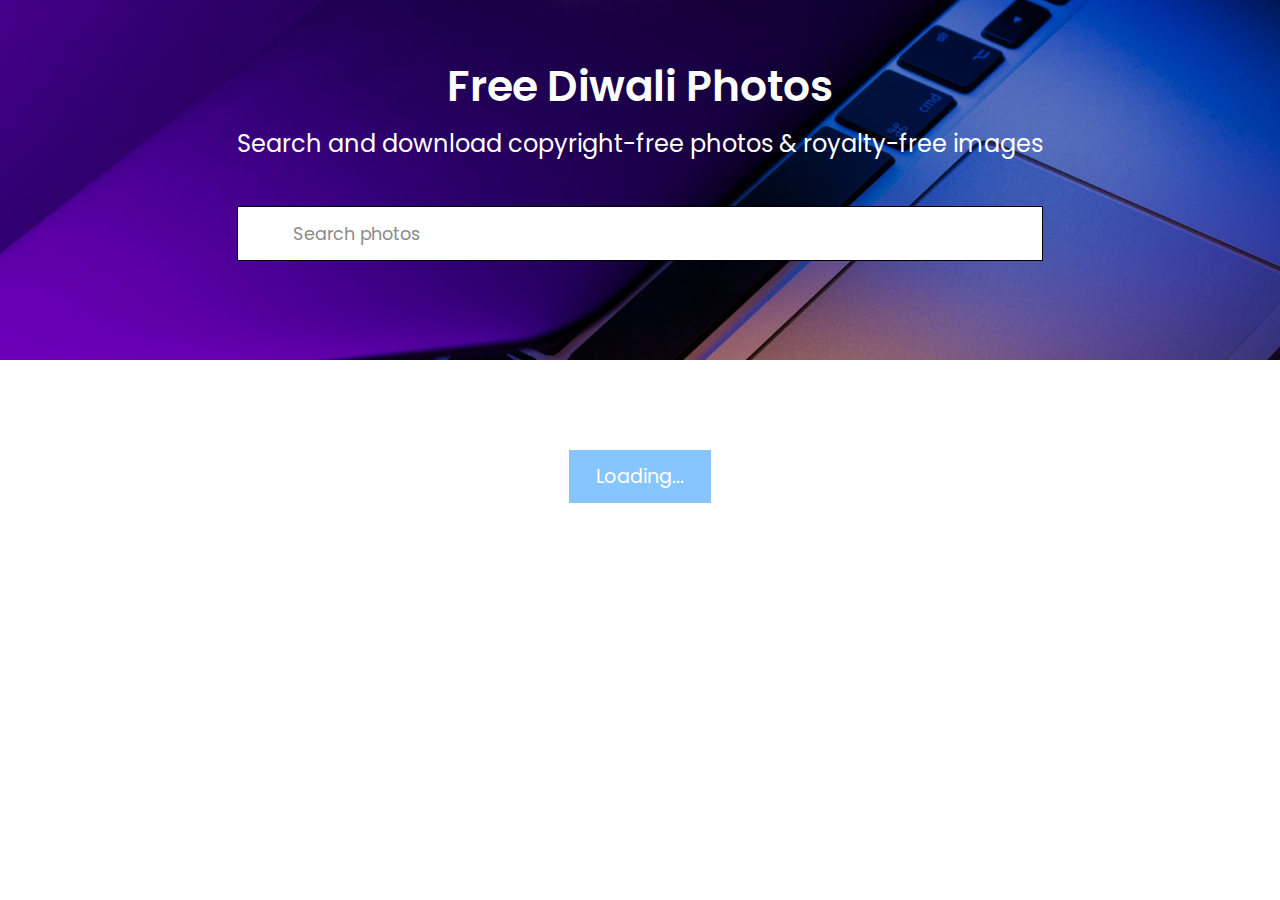
==== index.html @ 5f717f6e "Update and rename images.html to index.html" ====
<!DOCTYPE html>
<html lang="en" dir="ltr">
  <head>
    <meta charset="utf-8">
    <title>Diwali Images: Diwali Stock Photos, Royalty Free Stock Images & Copyright Free Pictures</title>
    <link rel="icon" type="image/x-icon" href="https://www.famral.com/favicon.png" />
    <link rel="stylesheet" href="images-style.css">
    <meta name="viewport" content="width=device-width, initial-scale=1.0">
    <link rel="stylesheet" href="https://unicons.iconscout.com/release/v4.0.0/css/line.css">
    <script src="images-script.js" defer></script>


  </head>
  <body>
    <div class="lightbox">
      <div class="wrapper">
        <header>
          <div class="photographer">
            <i class="uil uil-camera"></i>
            <span></span>
          </div>
          <div class="buttons">
            <i class="uil uil-import"></i>
            <i class="close-icon uil uil-times"></i>
          </div>
        </header>
        <div class="preview-img">
          <div class="img"><img src="" alt="preview-img"></div>
        </div>
      </div>
    </div>
    <section class="search">
      <img src="./images-search.jpg" alt="search-img">
      <div class="content">
        <h1>Free Diwali Photos</h1>
        <p>Search and download copyright-free photos & royalty-free images</p>
        <div class="search-box">
          <i class="uil uil-search"></i>
          <input type="text" placeholder="Search photos">
        </div>
      </div>
    </section>
    <section class="gallery">
      <ul class="images"></ul>
      <button class="load-more">Load More</button>
    </section>
  </body>
</html>
---- images-style.css ----
/* Import Google font - Poppins */
@import url('https://fonts.googleapis.com/css2?family=Poppins:wght@400;500;600&display=swap');
* {
  margin: 0;
  padding: 0;
  box-sizing: border-box;
  font-family: "Poppins", sans-serif;
}
.search {
  height: 40vh;
  display: flex;
  position: relative;
  align-items: center;
  justify-content: center;
}
.search::before, .search img, .lightbox {
  left: 0;
  top: 0;
  width: 100%;
  height: 100%;
  position: absolute;
}
.search::before {
  content: "";
  z-index: 1;
  background: rgba(0,0,0,0.25);
}
.search img {
  object-fit: cover;
}
.search .content {
  z-index: 2;
  color: #fff;
  padding: 0 13px;
  text-align: center;
  position: relative;
}
.search h1 {
  font-size: 2.65rem;
  font-weight: 600;
}
.search p {
  margin-top: 8px;
  font-size: 1.5rem;
}
.search .search-box {
  height: 55px;
  margin: 45px 0;
  position: relative;
}
.search-box i {
  position: absolute;
  left: 20px;
  top: 50%;
  cursor: default;
  color: #8D8D8D;
  font-size: 1.4rem;
  transform: translateY(-50%);
}
.search-box input {
  width: 100%;
  height: 100%;
  outline: none;
  border: 1px solid rgb(0, 0, 0);
  font-size: 1.1rem;
  padding-left: 55px;
  background: #ffffff;
  border-radius: 0px;
}
.search-box input::placeholder {
  color: #8b8b8b;
}
.search-box input:focus::placeholder {
  color: #bfbfbf;
}
.gallery {
  display: flex;
  flex-direction: column;
  align-items: center;
}
.gallery .images {
  gap: 15px;
  max-width: 95%;
  margin-top: 40px;
  columns: 5 340px;
  list-style: none;
}
.gallery .images .card {
  display: flex;
  cursor: pointer;
  overflow: hidden;
  position: relative;
  margin-bottom: 14px;
  border-radius: 0px;
}
.gallery .images img {
  width: 100%;
  z-index: 2;
  position: relative;
}
.images .details {
  position: absolute;
  z-index: 4;
  width: 100%;
  bottom: -100px;
  display: flex;
  align-items: center;
  padding: 15px 20px;
  justify-content: space-between;
  transition: bottom 0.1s ease;
  background: linear-gradient(to top, rgba(0, 0, 0, 0.7), transparent);
}
.images li:hover .details {
  bottom: 0;
}
.photographer {
  color: #fff;
  display: flex;
  align-items: center;
}
.photographer i {
  font-size: 1.4rem;
  margin-right: 10px;
}
.photographer span {
  font-size: 1.05rem;
}
button, i {
  outline: none;
  border: none;
  cursor: pointer;
  border-radius: 0px;
  transition: 0.2s ease;
}
.details button {
  background: #fff;
  font-size: 1.1rem;
  padding: 3px 8px;
}
.details .download-btn:hover {
  background: #f2f2f2;
}
.gallery .load-more {
  color: #fff;
  background: #389fff;
  margin: 50px 0;
  font-size: 1.2rem;
  padding: 12px 27px;
}
.gallery .load-more.disabled {
  opacity: 0.6;
  pointer-events: none;
}
.gallery .load-more:hover {
  background: #1377fa;
}

.lightbox {
  z-index: 5;
  position: fixed;
  visibility: hidden;
  background: rgba(0,0,0,0.65);
}
.lightbox.show {
  visibility: visible;
}
.lightbox .wrapper {
  position: fixed;
  left: 50%;
  top: 50%;
  width: 100%;
  padding: 20px;
  max-width: 850px;
  background: #fff;
  border-radius: 0px;
  opacity: 0;
  pointer-events: none;
  transform: translate(-50%, -50%) scale(0.9);
  transition: transform 0.1s ease;
}
.lightbox.show .wrapper {
  opacity: 1;
  pointer-events: auto;
  transform: translate(-50%, -50%) scale(1);
}
.wrapper header {
  display: flex;
  align-items: center;
  justify-content: space-between;
}
header .photographer {
  color: #333;
}
header .photographer i {
  font-size: 1.7rem;
  cursor: auto;
}
header .photographer span {
  font-size: 1.2rem;
}
header .buttons i {
  height: 40px;
  width: 40px;
  display: inline-block;
  color: #fff;
  font-size: 1.2rem;
  line-height: 40px;
  text-align: center;
  background: #4c9aff;
  border-radius: 0px;
  transition: 0.2s ease;
}
header .buttons i:first-child:hover {
  background: #1377fa;
}
header .buttons i:last-child {
  margin-left: 10px;
  font-size: 1.25rem;
  background: #6C757D;
}
header .buttons i:last-child:hover {
  background: #4d5358;
}
.wrapper .preview-img {
  display: flex;
  justify-content: center;
  margin-top: 25px;
}
.preview-img .img {
  max-height: 65vh;
}
.preview-img img {
  width: 100%;
  height: 100%;
  object-fit: contain;
}

@media screen and (max-width: 688px) {
  .lightbox .wrapper {
    padding: 12px;
    max-width: calc(100% - 26px);
  }
  .wrapper .preview-img {
    margin-top: 15px;
  }
  header .buttons i:last-child {
    margin-left: 7px;
  }
  header .photographer span, .search p {
    font-size: 1.1rem;
  }
  .search h1 {
    font-size: 1.8rem;
  }
  .search .search-box {
    height: 50px;
    margin: 30px 0;
  }
  .gallery .images {
    max-width: 100%;
    padding: 0 13px;
    margin-top: 20px;
  }
  .images .details {
    bottom: 0px;
  }
  .gallery .load-more {
    padding: 10px 25px;
    font-size: 1.05rem;
  }
}
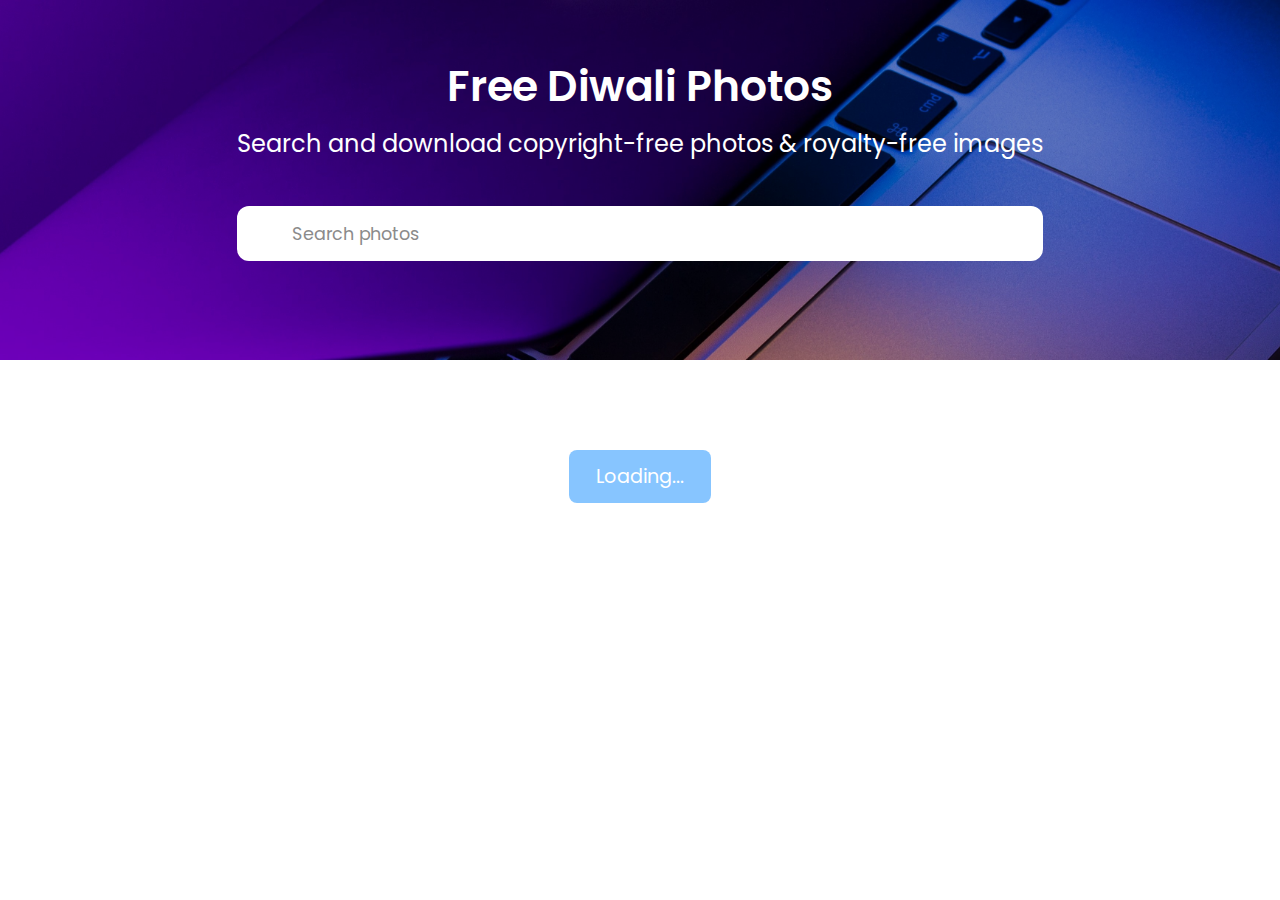
==== commit 9ec69b1c: "Update index.html" ====
--- a/index.html
+++ b/index.html
@@ -3,7 +3,7 @@
   <head>
     <meta charset="utf-8">
     <title>Diwali Images: Diwali Stock Photos, Royalty Free Stock Images & Copyright Free Pictures</title>
-    <link rel="icon" type="image/x-icon" href="https://www.famral.com/favicon.png" />
+    <link rel="icon" type="image/x-icon" href="https://www.famral.com/ui/resellerdata/870000_899999/885348/supersite2/supersite/themes/EliteGreen-ResponsiveTheme/images/favicon.ico" />
     <link rel="stylesheet" href="images-style.css">
     <meta name="viewport" content="width=device-width, initial-scale=1.0">
     <link rel="stylesheet" href="https://unicons.iconscout.com/release/v4.0.0/css/line.css">
--- a/images-style.css
+++ b/images-style.css
@@ -61,11 +61,11 @@
   width: 100%;
   height: 100%;
   outline: none;
-  border: 1px solid rgb(0, 0, 0);
+  border: 0px solid rgb(0, 0, 0);
   font-size: 1.1rem;
   padding-left: 55px;
   background: #ffffff;
-  border-radius: 0px;
+  border-radius: 12px;
 }
 .search-box input::placeholder {
   color: #8b8b8b;
@@ -129,7 +129,7 @@
   outline: none;
   border: none;
   cursor: pointer;
-  border-radius: 0px;
+  border-radius: 8px;
   transition: 0.2s ease;
 }
 .details button {
@@ -172,7 +172,7 @@
   padding: 20px;
   max-width: 850px;
   background: #fff;
-  border-radius: 0px;
+  border-radius: 10px;
   opacity: 0;
   pointer-events: none;
   transform: translate(-50%, -50%) scale(0.9);
@@ -207,7 +207,7 @@
   line-height: 40px;
   text-align: center;
   background: #4c9aff;
-  border-radius: 0px;
+  border-radius: 8px;
   transition: 0.2s ease;
 }
 header .buttons i:first-child:hover {
@@ -268,4 +268,4 @@
     padding: 10px 25px;
     font-size: 1.05rem;
   }
-}+}
